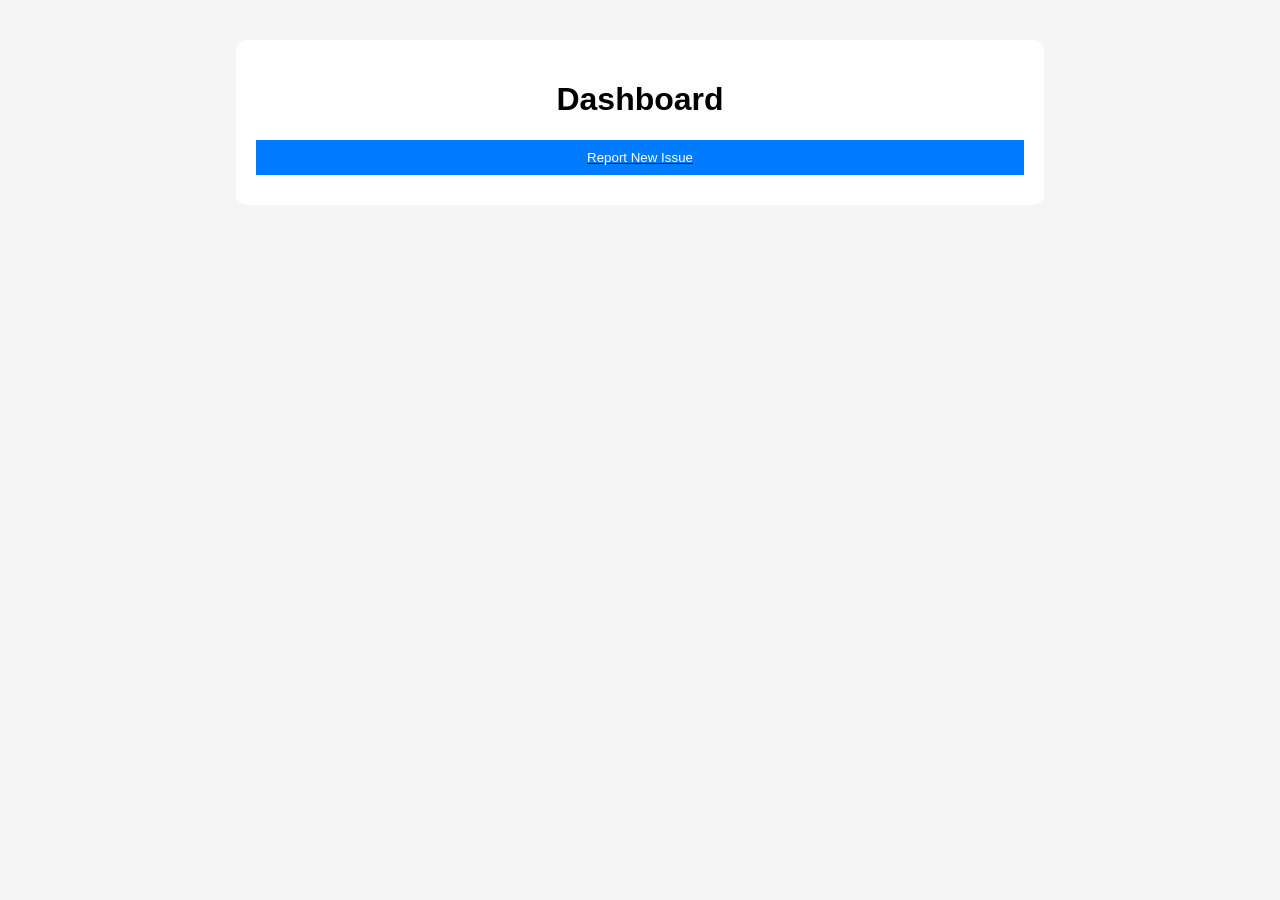
==== templates/index.html @ 588efdb3 "Frontend file added" ====
<!DOCTYPE html>
<html>
<head>
  <title>Samadhan Dashboard</title>
  <link rel="stylesheet" href="/static/css/style.css">
</head>
<body>

<div class="container">
  <h1>Dashboard</h1>

  <a href="/upload-page">
    <button>Report New Issue</button>
  </a>

  <div id="issues"></div>
</div>

<script src="/static/js/app.js"></script>
<script>
  loadIssues();
</script>

</body>
</html>
---- static/css/style.css ----
body {
  font-family: Arial;
  background: #f5f5f5;
  margin: 0;
}

.container {
  width: 60%;
  margin: auto;
  margin-top: 40px;
  background: white;
  padding: 20px;
  border-radius: 10px;
}

h1 {
  text-align: center;
}

input, button {
  display: block;
  margin: 10px 0;
  padding: 10px;
  width: 100%;
}

button {
  background: #007bff;
  color: white;
  border: none;
  cursor: pointer;
}

button:hover {
  background: #0056b3;
}

.card {
  background: #fafafa;
  padding: 15px;
  margin-top: 15px;
  border-radius: 8px;
}

#loading {
  color: orange;
  font-weight: bold;
}
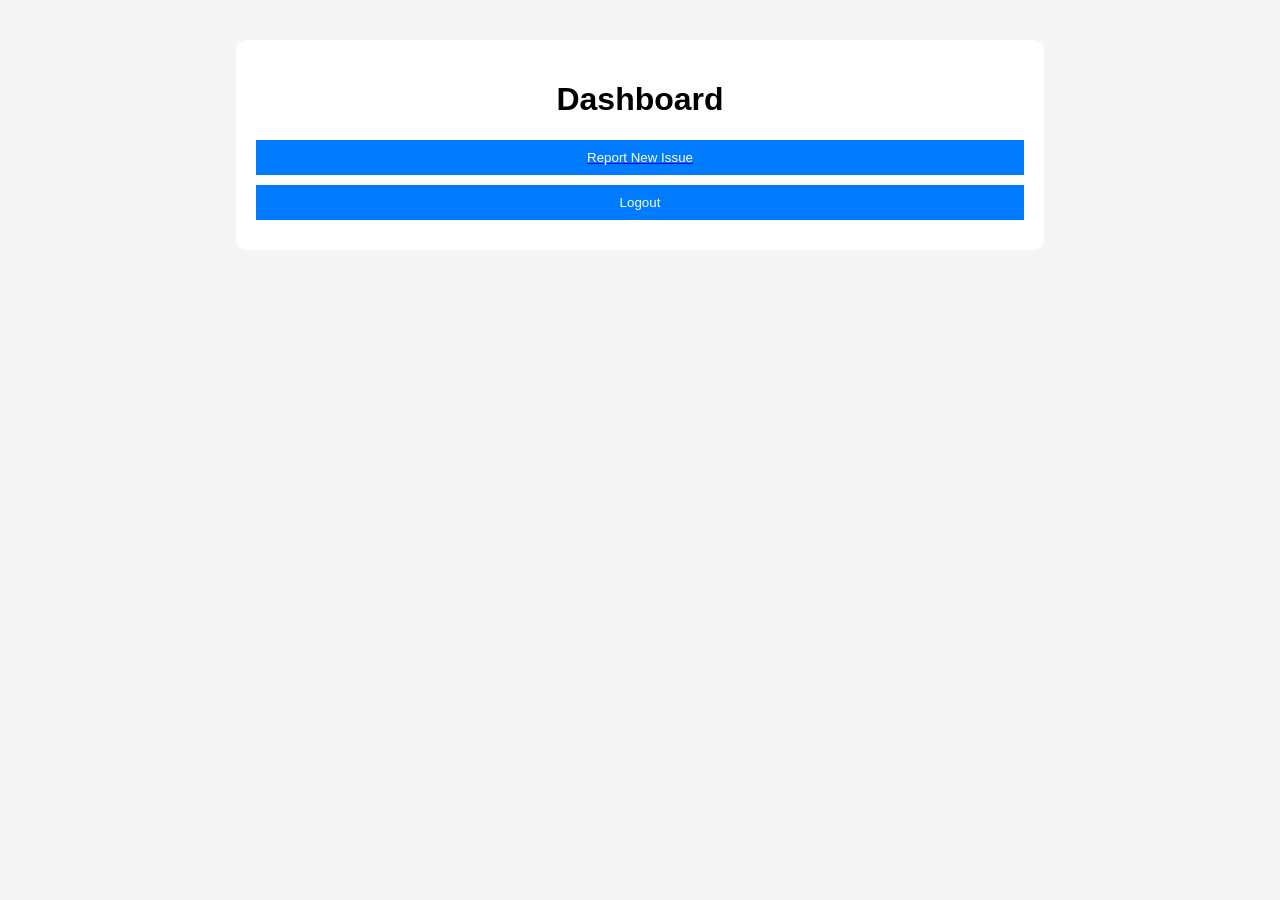
==== commit 736687d5: "some new code" ====
--- a/templates/index.html
+++ b/templates/index.html
@@ -1,25 +1,29 @@
 <!DOCTYPE html>
 <html>
+
 <head>
-  <title>Samadhan Dashboard</title>
-  <link rel="stylesheet" href="/static/css/style.css">
+    <title>Samadhan Dashboard</title>
+    <link rel="stylesheet" href="/static/css/style.css">
 </head>
+
 <body>
 
-<div class="container">
-  <h1>Dashboard</h1>
+    <div class="container">
+        <h1>Dashboard</h1>
 
-  <a href="/upload-page">
-    <button>Report New Issue</button>
-  </a>
+        <a href="/upload-page">
+            <button>Report New Issue</button>
+        </a>
+        <button onclick="logout()">Logout</button>
 
-  <div id="issues"></div>
-</div>
+        <div id="issues"></div>
+    </div>
 
-<script src="/static/js/app.js"></script>
-<script>
-  loadIssues();
-</script>
+    <script src="/static/js/app.js"></script>
+    <script>
+        loadIssues();
+    </script>
 
 </body>
+
 </html>
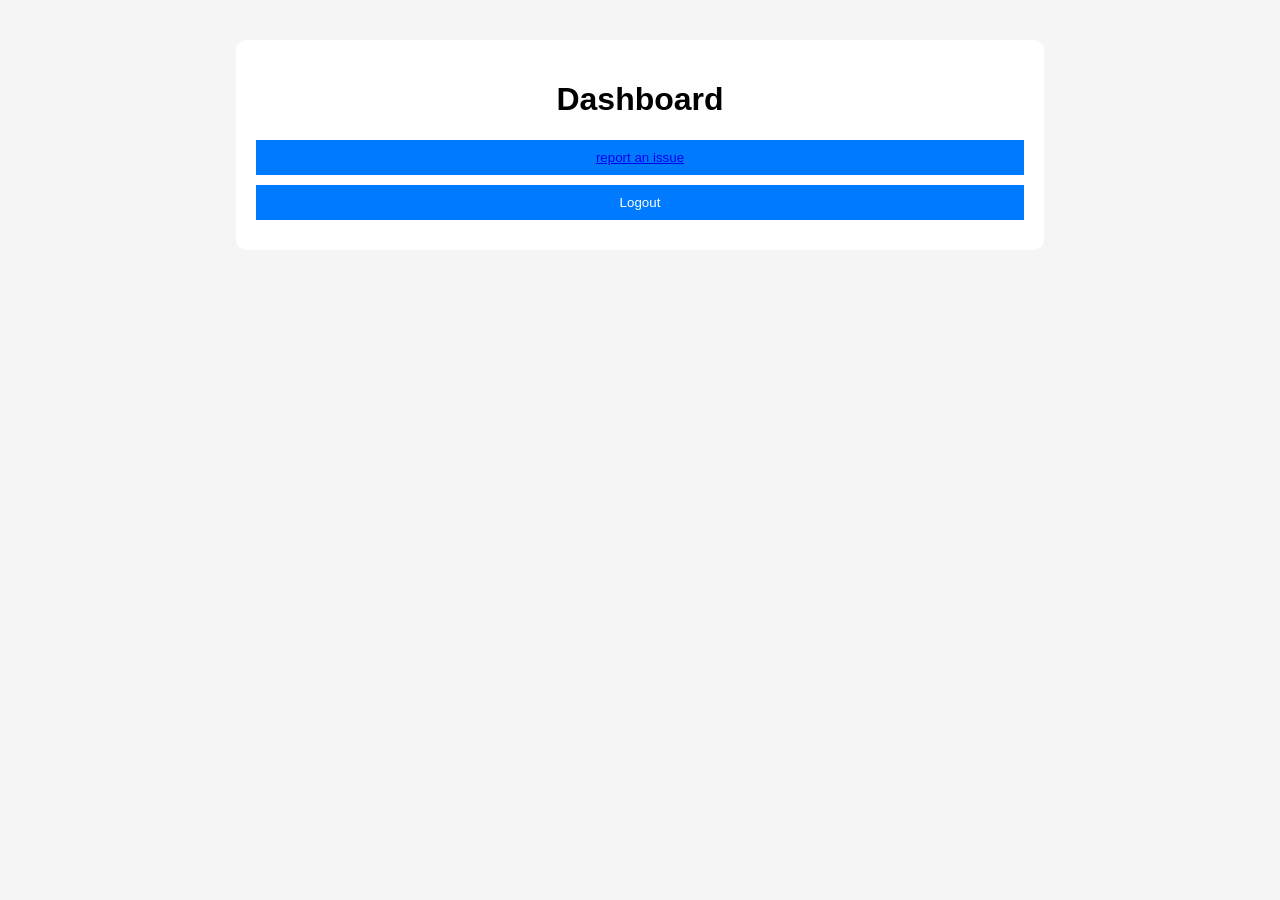
==== commit a4af8546: "some new code" ====
--- a/templates/index.html
+++ b/templates/index.html
@@ -11,9 +11,10 @@
     <div class="container">
         <h1>Dashboard</h1>
 
-        <a href="/upload-page">
+        <!-- <a href="/upload-page">
             <button>Report New Issue</button>
-        </a>
+        </a> -->
+        <button><a href="/upload.html">report an issue</a></button>
         <button onclick="logout()">Logout</button>
 
         <div id="issues"></div>
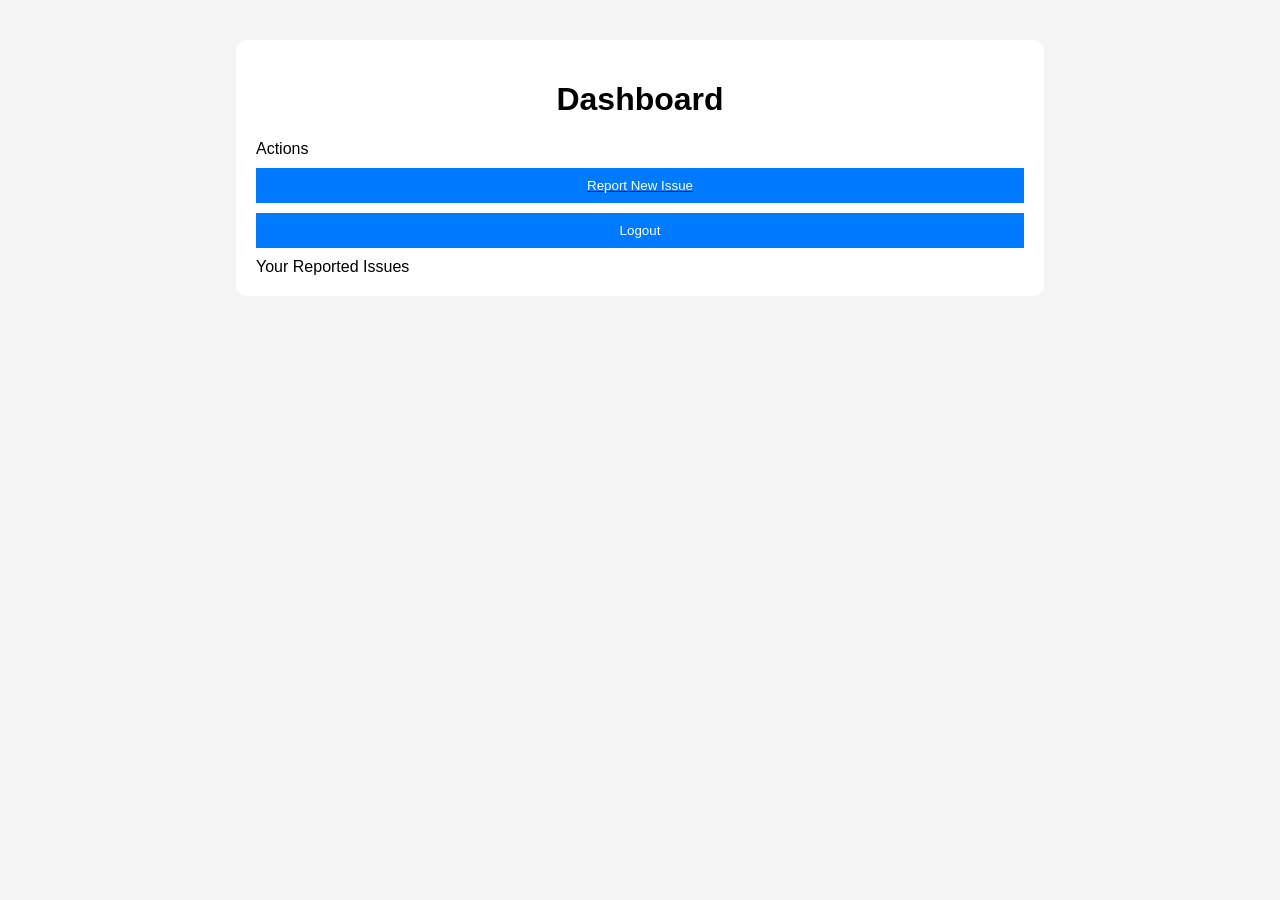
==== commit 5dac7683: "some new code" ====
--- a/templates/index.html
+++ b/templates/index.html
@@ -8,22 +8,32 @@
 
 <body>
 
-    <div class="container">
-        <h1>Dashboard</h1>
+<div class="container">
+    <h1>Dashboard</h1>
 
-        <!-- <a href="/upload-page">
-            <button>Report New Issue</button>
-        </a> -->
-        <button><a href="/upload.html">report an issue</a></button>
-        <button onclick="logout()">Logout</button>
+    <!-- Navigation Section -->
+    <div class="form-group">
+        <label>Actions</label>
 
+        <a href="/upload-page">
+            <button type="button">Report New Issue</button>
+        </a>
+
+        <button type="button" onclick="logout()">Logout</button>
+    </div>
+
+    <!-- Issues Section -->
+    <div class="form-group">
+        <label>Your Reported Issues</label>
         <div id="issues"></div>
     </div>
 
-    <script src="/static/js/app.js"></script>
-    <script>
-        loadIssues();
-    </script>
+</div>
+
+<script src="/static/js/app.js"></script>
+<script>
+    loadIssues();
+</script>
 
 </body>
 
